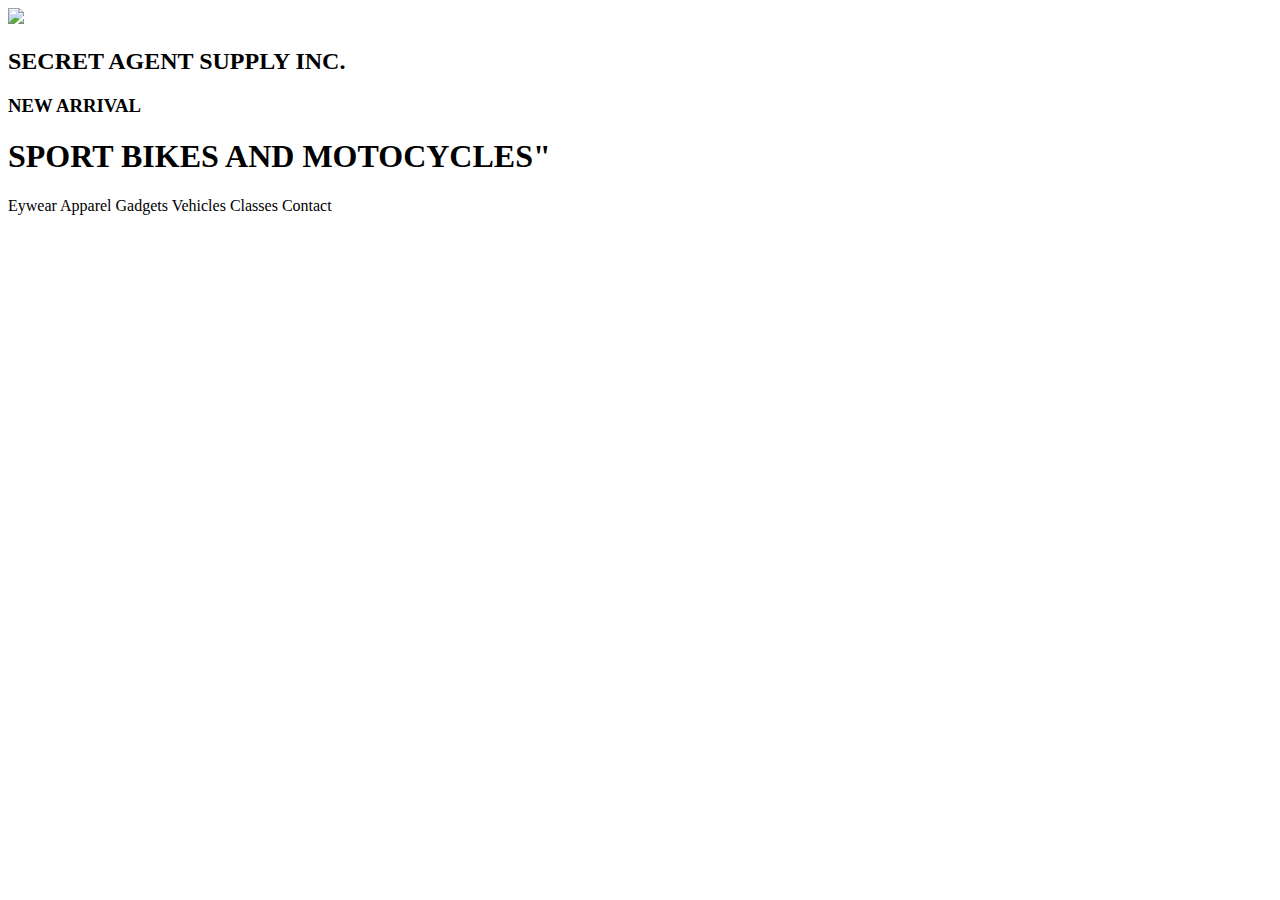
==== index.html/index.html @ f0268e8a "Finish header, logo and banner" ====
<!DOCTYPE html>

<html>

<head>
  <meta charset="utf-8">
  <title>SecretAgentSupply</title>
  <link rel="stylesheet" href="resources/css/style.css" type="text/css">
  <link rel+"stylesheet" href="resources/css/reset.css" type="text/css">
</head>
<!---header------>
<body>
  <header id="logo">
    <img class="logo1" src="C:\cygwin64\home\Michele\SecretAgentSupply\resources\images\logo.png">
    <h2>SECRET AGENT SUPPLY INC.</h2>
  </header>
  <div id="banner">
    <div class="bannerbox">
      <h3>NEW ARRIVAL</h3>
      <h1>SPORT BIKES AND MOTOCYCLES"</h1>
      </div>
      <nav class="bannermenu">
        <span>Eywear</span>
        <span>Apparel</span>
        <span>Gadgets</span>
        <span>Vehicles</span>
        <span>Classes</span>
        <span>Contact</span>
      </nav>
  </div>

</body>
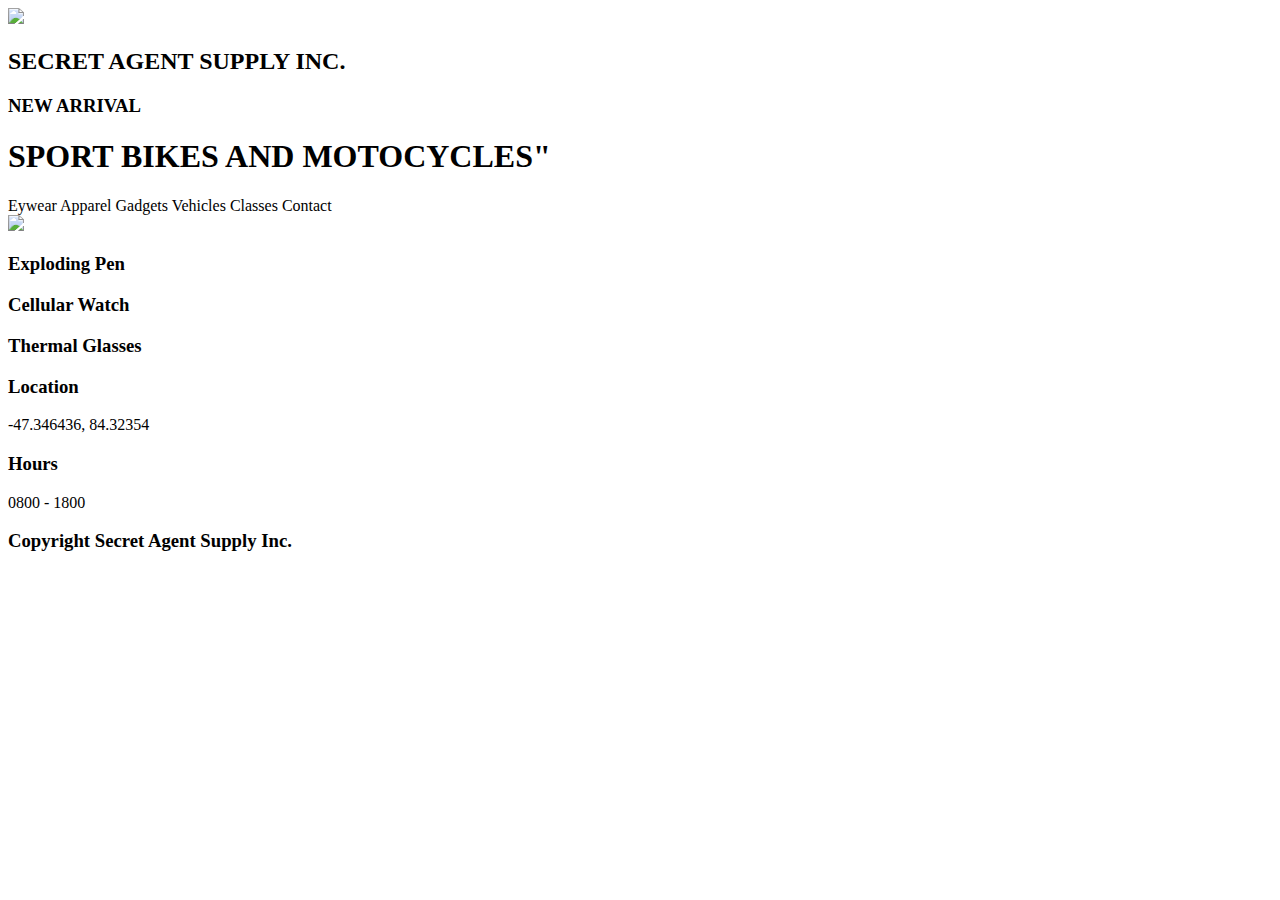
==== commit 2dd95e47: "Finish index.html" ====
--- a/index.html/index.html
+++ b/index.html/index.html
@@ -8,7 +8,7 @@
   <link rel="stylesheet" href="resources/css/style.css" type="text/css">
   <link rel+"stylesheet" href="resources/css/reset.css" type="text/css">
 </head>
-<!---header------>
+<!---header-->
 <body>
   <header id="logo">
     <img class="logo1" src="C:\cygwin64\home\Michele\SecretAgentSupply\resources\images\logo.png">
@@ -28,5 +28,30 @@
         <span>Contact</span>
       </nav>
   </div>
+<div id="container">
+  <div class="pen">
+    <img class="pen" src="C:\cygwin64\home\Michele\SecretAgentSupply\resources\images\pen.png">
+    <h3>Exploding Pen</h3>
+  </div>
+  <div class="watch">
+    <imag class="watch" src="C:\cygwin64\home\Michele\SecretAgentSupply\resources\images\watch.png">
+      <h3>Cellular Watch</h3>
+  </div>
+  <div class="glasses">
+    <imag class="glasses" src="C:\cygwin64\home\Michele\SecretAgentSupply\resources\images\glasses.png">
+      <h3>Thermal Glasses</h3>
+    </div>
+    <div class="location">
+      <h3>Location</h3>
+      <p>-47.346436, 84.32354</p>
+    </div>
+    <div class="hours">
+      <h3>Hours</h3>
+      <p>0800 - 1800</p>
+    </div>
 
+</div>
+<footer>
+  <h3>Copyright Secret Agent Supply Inc.</h3>
+</footer>
 </body>
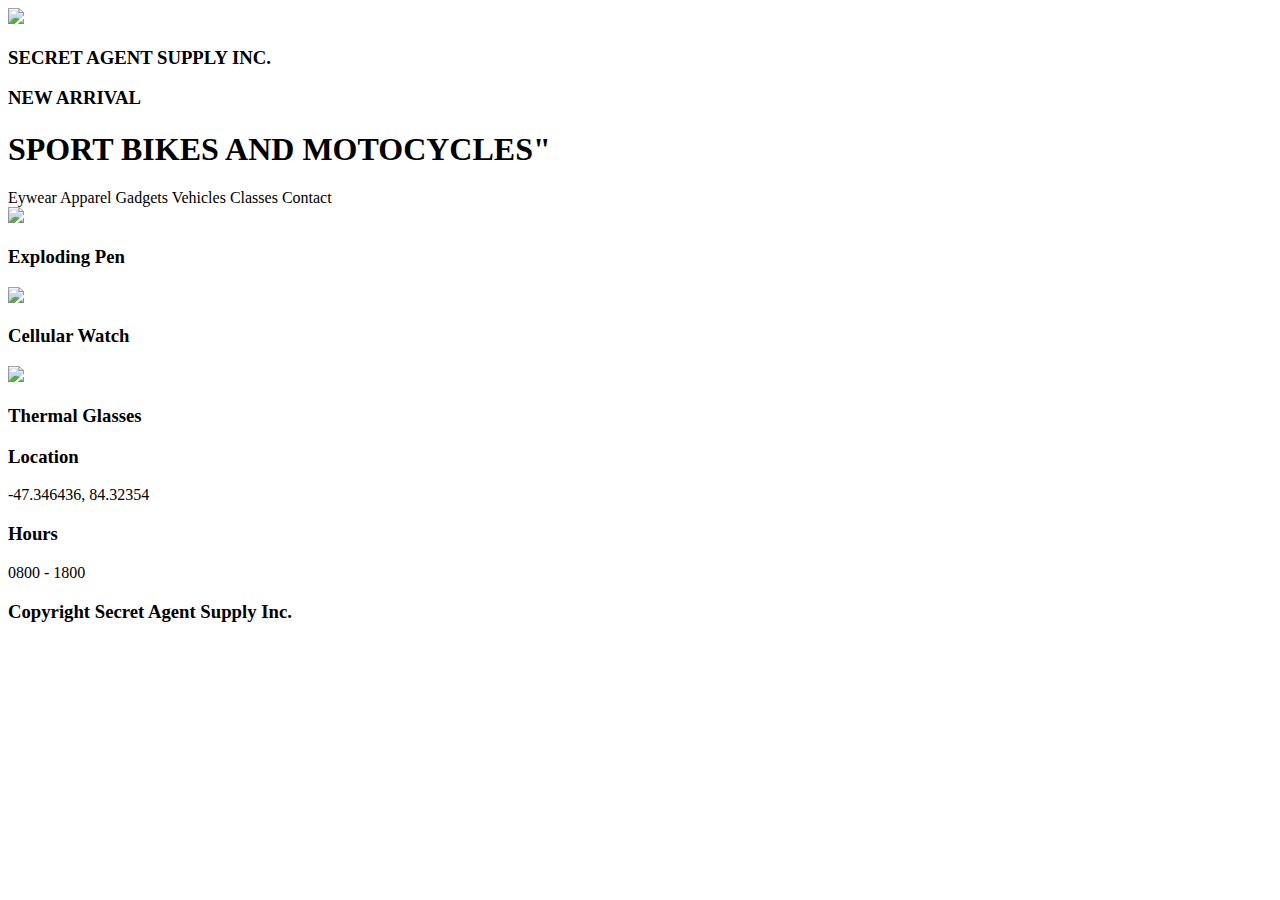
==== commit 87f68db6: "Start style.css" ====
--- a/index.html/index.html
+++ b/index.html/index.html
@@ -5,21 +5,27 @@
 <head>
   <meta charset="utf-8">
   <title>SecretAgentSupply</title>
-  <link rel="stylesheet" href="resources/css/style.css" type="text/css">
-  <link rel+"stylesheet" href="resources/css/reset.css" type="text/css">
+  <link rel="stylesheet"  type="text/css" href="C:\cygwin64\home\Michele\SecretAgentSupply\resources\css\style.css">
+  <link rel+"stylesheet"  type="text/css" href="C:\cygwin64\home\Michele\SecretAgentSupply\resources\css\reset.css">
 </head>
 <!---header-->
 <body>
   <header id="logo">
+    <div class="container">
     <img class="logo1" src="C:\cygwin64\home\Michele\SecretAgentSupply\resources\images\logo.png">
-    <h2>SECRET AGENT SUPPLY INC.</h2>
+    <h3>SECRET AGENT SUPPLY INC.</h3>
+  </div>
   </header>
+  <!---banner-->
   <div id="banner">
-    <div class="bannerbox">
+    <div class="bannerbox container">
       <h3>NEW ARRIVAL</h3>
       <h1>SPORT BIKES AND MOTOCYCLES"</h1>
       </div>
-      <nav class="bannermenu">
+
+  </div>
+      <!---menu-->
+      <nav class="container">
         <span>Eywear</span>
         <span>Apparel</span>
         <span>Gadgets</span>
@@ -27,18 +33,19 @@
         <span>Classes</span>
         <span>Contact</span>
       </nav>
-  </div>
-<div id="container">
+
+  <!---container-->
+<div id="main">
   <div class="pen">
     <img class="pen" src="C:\cygwin64\home\Michele\SecretAgentSupply\resources\images\pen.png">
     <h3>Exploding Pen</h3>
   </div>
   <div class="watch">
-    <imag class="watch" src="C:\cygwin64\home\Michele\SecretAgentSupply\resources\images\watch.png">
+    <img class="watch" src="C:\cygwin64\home\Michele\SecretAgentSupply\resources\images\watch.png">
       <h3>Cellular Watch</h3>
   </div>
   <div class="glasses">
-    <imag class="glasses" src="C:\cygwin64\home\Michele\SecretAgentSupply\resources\images\glasses.png">
+    <img class="glasses" src="C:\cygwin64\home\Michele\SecretAgentSupply\resources\images\glasses.png">
       <h3>Thermal Glasses</h3>
     </div>
     <div class="location">
@@ -51,6 +58,7 @@
     </div>
 
 </div>
+<!---footer-->
 <footer>
   <h3>Copyright Secret Agent Supply Inc.</h3>
 </footer>
